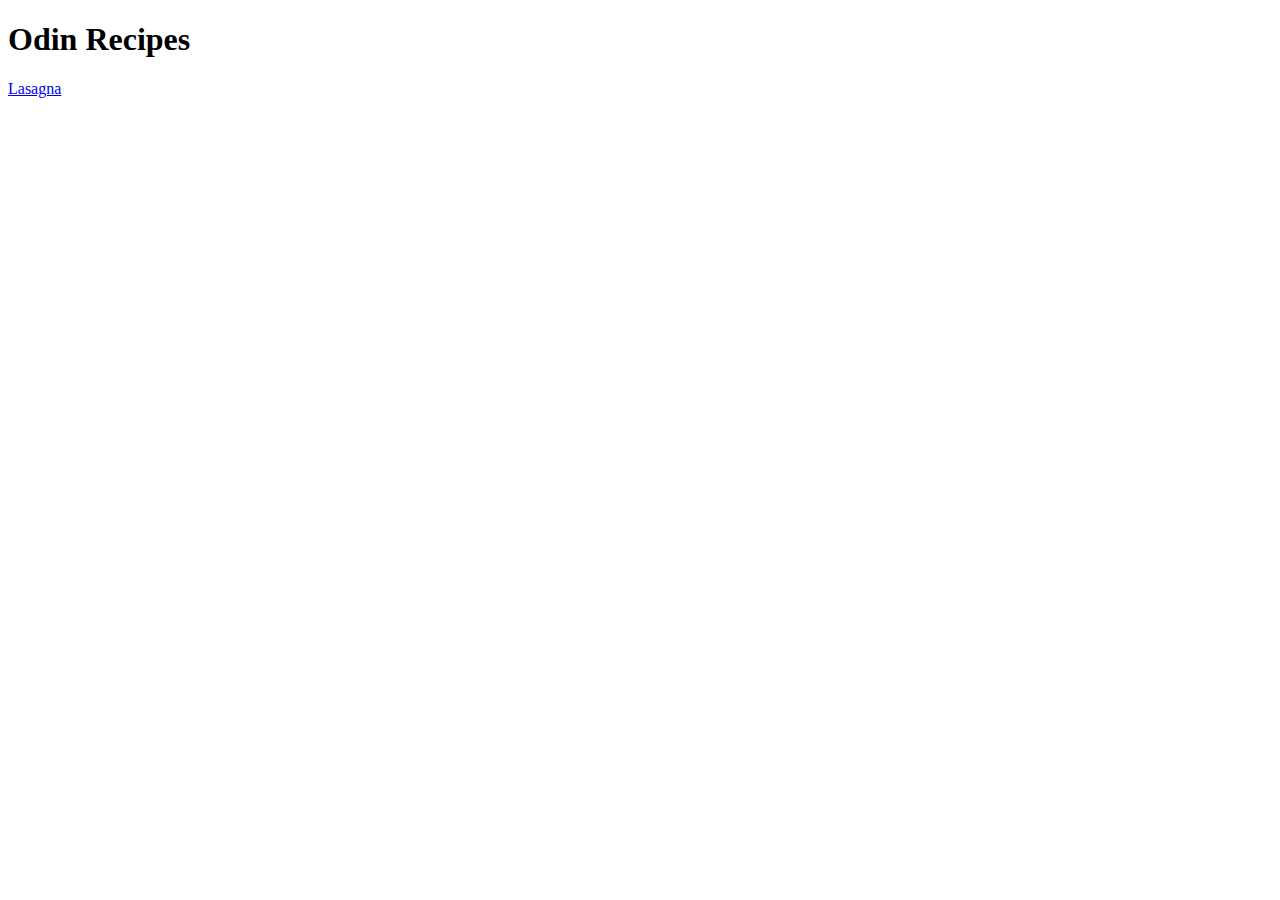
==== index.html @ 021a0eb4 "First Draft" ====
<!DOCTYPE html>
<html lang="en">
<head>
    <meta charset="UTF-8">
    <meta name="viewport" content="width=device-width, initial-scale=1.0">
    <title>Document</title>
</head>
<body>
    <h1>Odin Recipes</h1>
    <a href="recipes/lasagna.html" target="_blank" rel="noopener noreferrer">Lasagna</a>
</body>
</html>
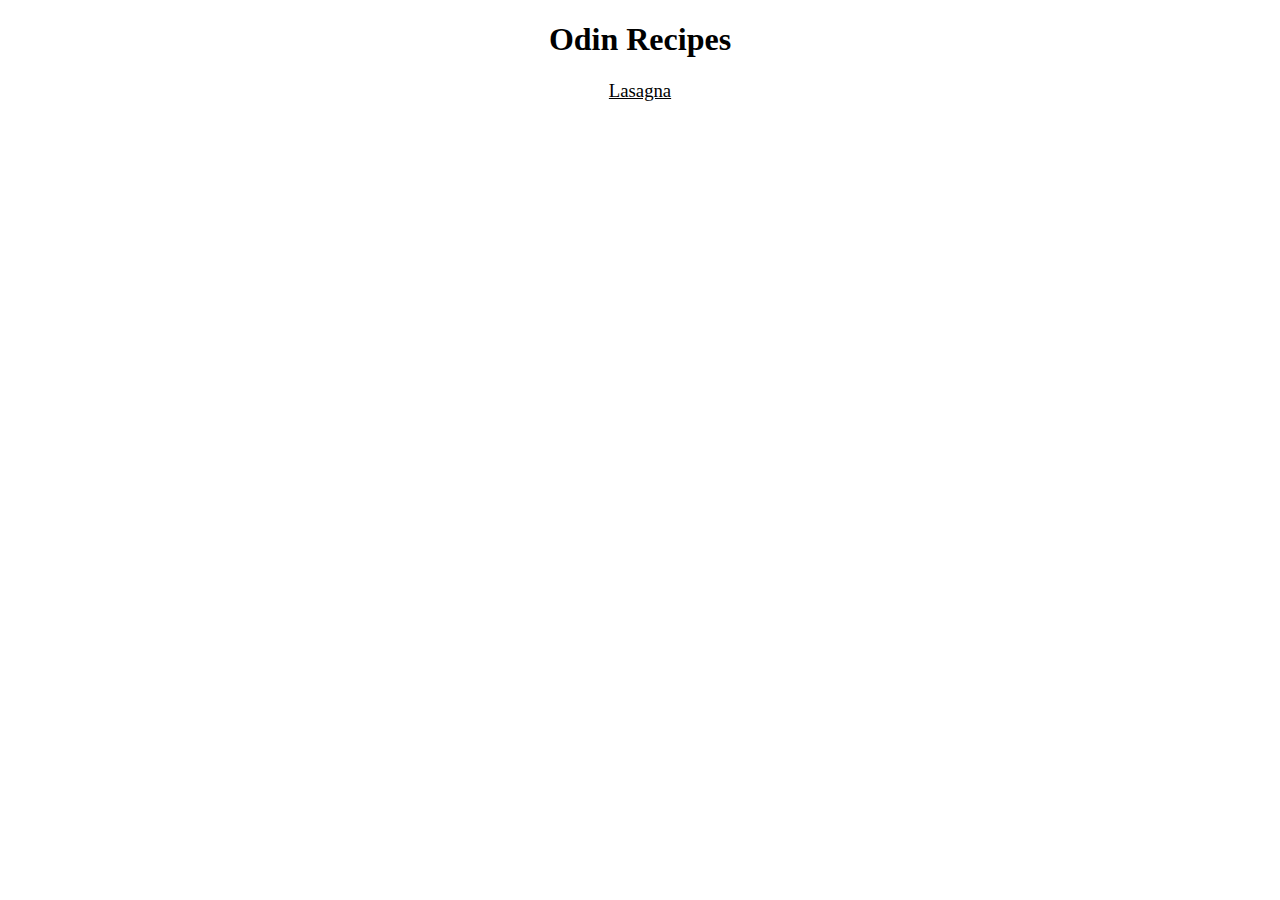
==== commit 9e7e8448: "Add style.css" ====
--- a/index.html
+++ b/index.html
@@ -4,9 +4,12 @@
     <meta charset="UTF-8">
     <meta name="viewport" content="width=device-width, initial-scale=1.0">
     <title>Document</title>
+    <link rel="stylesheet" href="style.css">
 </head>
 <body>
-    <h1>Odin Recipes</h1>
-    <a href="recipes/lasagna.html" target="_blank" rel="noopener noreferrer">Lasagna</a>
+    <h1 class="odin-recipes">Odin Recipes</h1>
+    <h3 class ="recipe-list">
+        <a href="recipes/lasagna.html" target="_blank" rel="noopener noreferrer">Lasagna</a>
+    </h3>
 </body>
 </html>--- a/style.css
+++ b/style.css
@@ -0,0 +1,20 @@
+* {
+    font-family: Georgia, 'Times New Roman', Times, serif;
+    color: black;
+}
+.odin-recipes {
+    text-align: center;
+}
+.recipe-list {
+    font-weight: 200;
+    text-align: center;
+}
+.center {
+    text-align: center;
+}
+.center h3 {
+    font-style: italic;
+}
+.left {
+    text-align: left;
+}